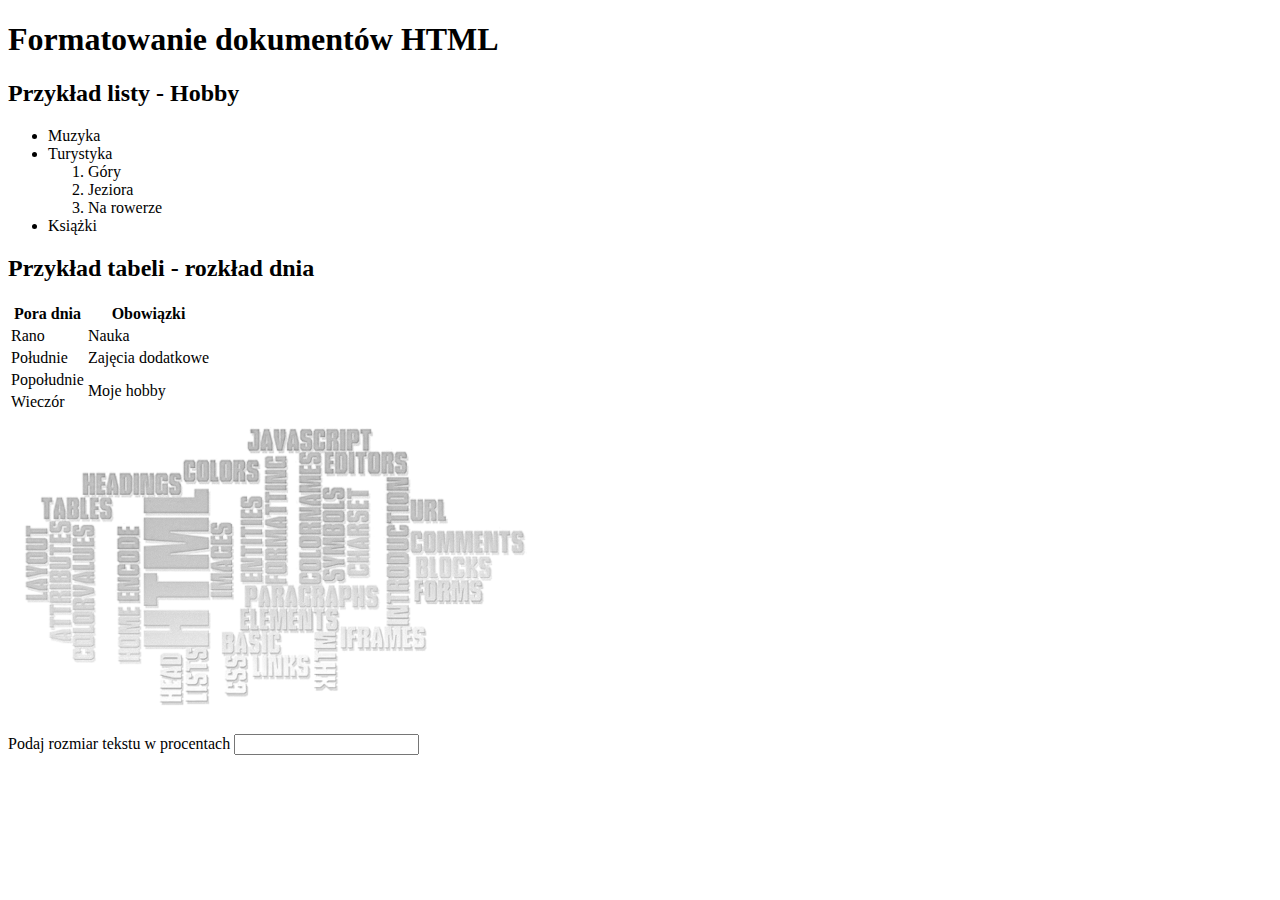
==== E14/formaty.html @ 0186ad40 "adsadsdasads" ====
<!DOCTYPE html>
<html lang="pl">
    <head>
        <meta charset="UTF-8">
        <title>Formatowanie</title>
        <link rel="stylesheet" href="styl2.css">
    </head>
    <body>
        <div id="baner">
            <h1>Formatowanie dokumentów HTML</h1>
        </div>


        <div id="panelg1">
            <h2>Przykład listy - Hobby</h2>


            <ul>
              <li>Muzyka</li>  

              <li>Turystyka
                <ol>
                    <li>Góry</li>

                    <li>Jeziora</li>

                    <li>Na rowerze</li>
                </ol>
              </li>

              <li>Książki</li>
            </ul>
        </div>

        <div id="panelg2">
            <h2>Przykład tabeli - rozkład dnia</h2>


            <table>

                <tr>
                    <th>Pora dnia</th>
                    <th>Obowiązki</th>
                </tr>
                
                
                <tr>
                    <td>Rano</td>
                    <td>Nauka</td>
                </tr>
                <tr>
                    <td>Południe</td>
                    <td>Zajęcia dodatkowe</td>
                </tr>
                <tr>
                    <td>Popołudnie</td>
                    <td rowspan="2">Moje hobby</td>
                </tr>
                <tr>
                    <td>Wieczór</td>
                    <td></td>
                </tr>

            </table>
        </div>


        <div id="panelg3">
            <img src="napisy.png" alt="technologia web">
        </div>


        <div id="panelgłówny">
            <p> Podaj rozmiar tekstu w procentach
                <input type="number">
            </p>    
        </div>


        <footer>

        </footer>

    </body>
</html>
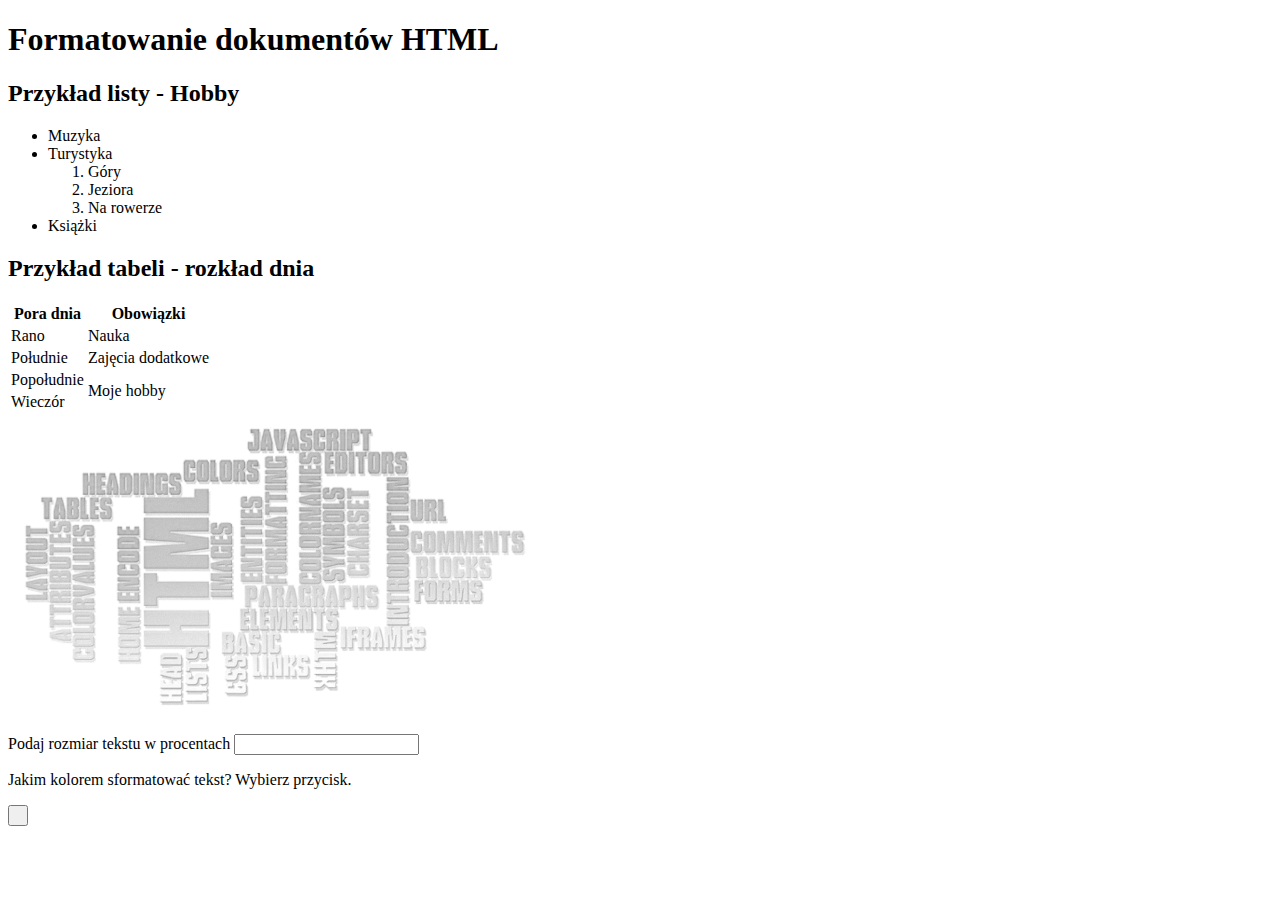
==== commit d5fbf75e: "*" ====
--- a/E14/formaty.html
+++ b/E14/formaty.html
@@ -73,7 +73,11 @@
         <div id="panelgłówny">
             <p> Podaj rozmiar tekstu w procentach
                 <input type="number">
-            </p>    
+            </p>
+            <p>
+                Jakim kolorem sformatować tekst? Wybierz przycisk.
+            </p>
+            <button id="red" onclick="red()">&nbsp;</button>
         </div>
 
 
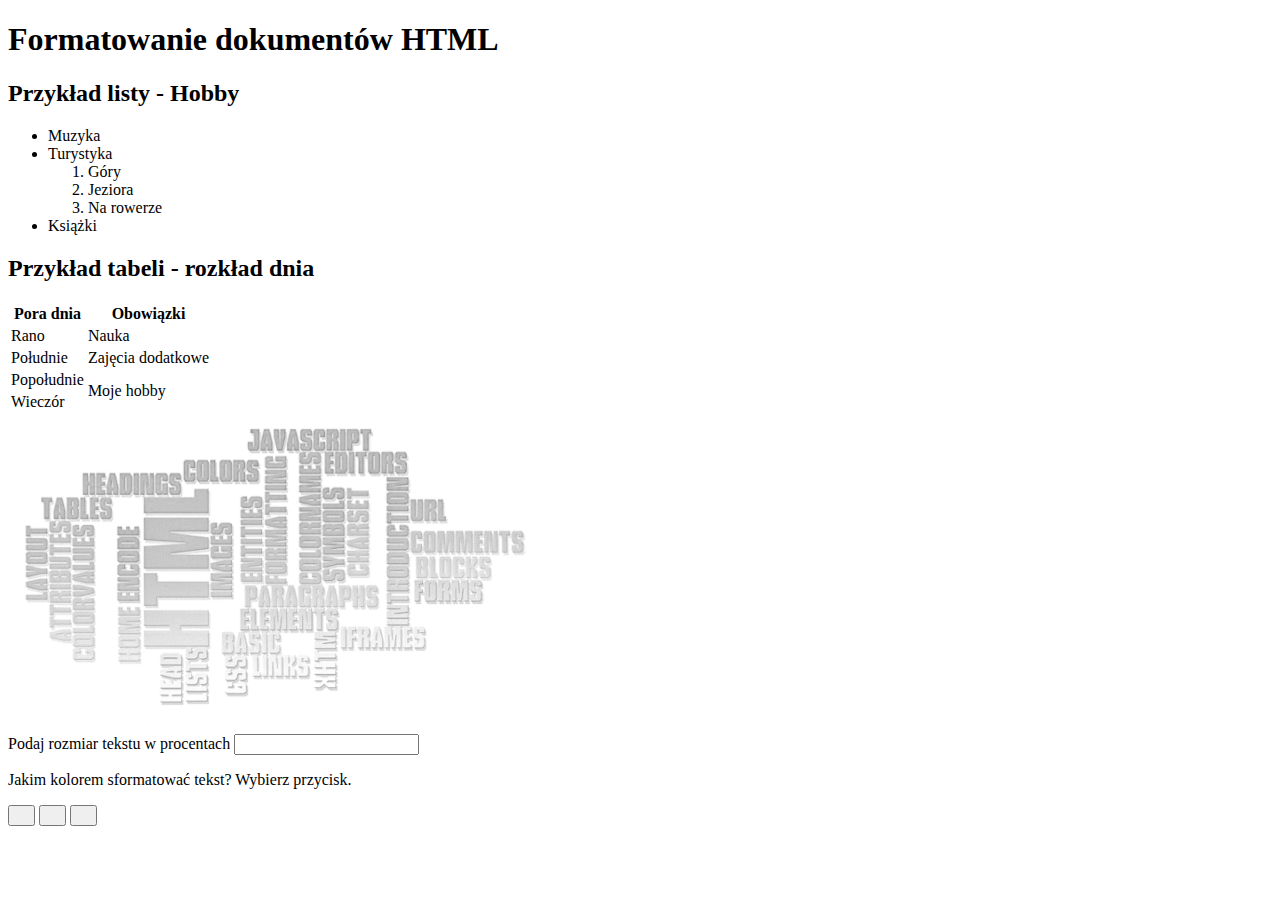
==== commit 226472ea: "18.10.2022 | 13:03" ====
--- a/E14/formaty.html
+++ b/E14/formaty.html
@@ -77,12 +77,14 @@
             <p>
                 Jakim kolorem sformatować tekst? Wybierz przycisk.
             </p>
-            <button id="red" onclick="red()">&nbsp;</button>
+            <button id="red" onclick="red()">&nbsp;&nbsp;&nbsp;</button>
+            <button id="green" onclick="green()">&nbsp;&nbsp;&nbsp;</button>
+            <button id="blue" onclick="blue()">&nbsp;&nbsp;&nbsp;</button>
         </div>
 
 
         <footer>
-
+            
         </footer>
 
     </body>
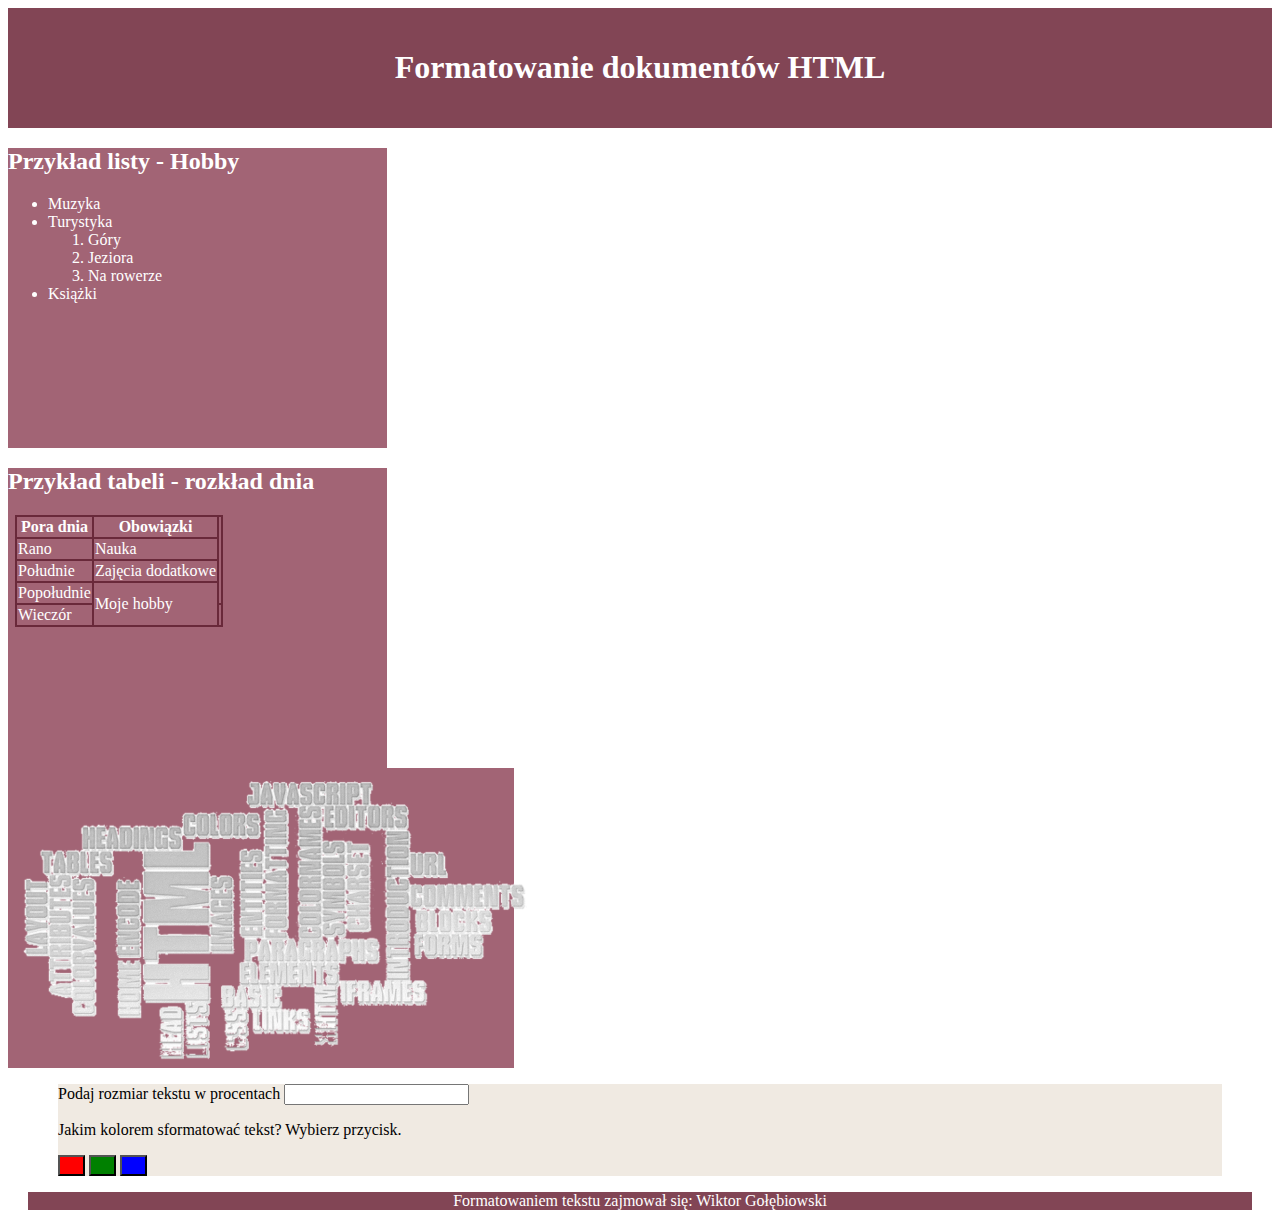
==== commit f2664679: "image slider" ====
--- a/E14/formaty.html
+++ b/E14/formaty.html
@@ -4,6 +4,7 @@
         <meta charset="UTF-8">
         <title>Formatowanie</title>
         <link rel="stylesheet" href="styl2.css">
+        <script tupe="text/javascript" src=""></script>
     </head>
     <body>
         <div id="baner">
@@ -84,7 +85,7 @@
 
 
         <footer>
-            
+            <p>Formatowaniem tekstu zajmował się: Wiktor Gołębiowski</p>
         </footer>
 
     </body>
--- a/E14/styl2.css
+++ b/E14/styl2.css
@@ -0,0 +1,59 @@
+body {
+    font-family: Georgia;
+}
+
+#baner {
+    background-color: #824555;
+    color: white;
+    text-align: center;
+    padding: 20px;
+}
+
+#panelg1, #panelg2 {
+    width: 30%;
+    background-color: #A26475;
+    color: white;
+    height: 300px;
+}
+
+#panelg3 {
+    background-color: #A26475;
+    color: white;
+    width: 40%;
+    height: 300px;
+    text-align: right;
+}
+
+#panelgłówny {
+    background-color: #F0EAE2;
+    margin-inline: 50px;
+}
+
+footer {
+    background-color: #824555;
+    color: white;
+    text-align: center;
+    margin-inline: 20px;
+}
+
+table, th, td{
+    margin-inline: 7px;
+    border: 2px solid #69293A;
+    border-collapse: collapse;
+}
+
+ul {
+
+}
+
+#red {
+    background-color: red;
+}
+
+#green {
+    background-color: green;
+}
+
+#blue {
+    background-color: blue;
+}